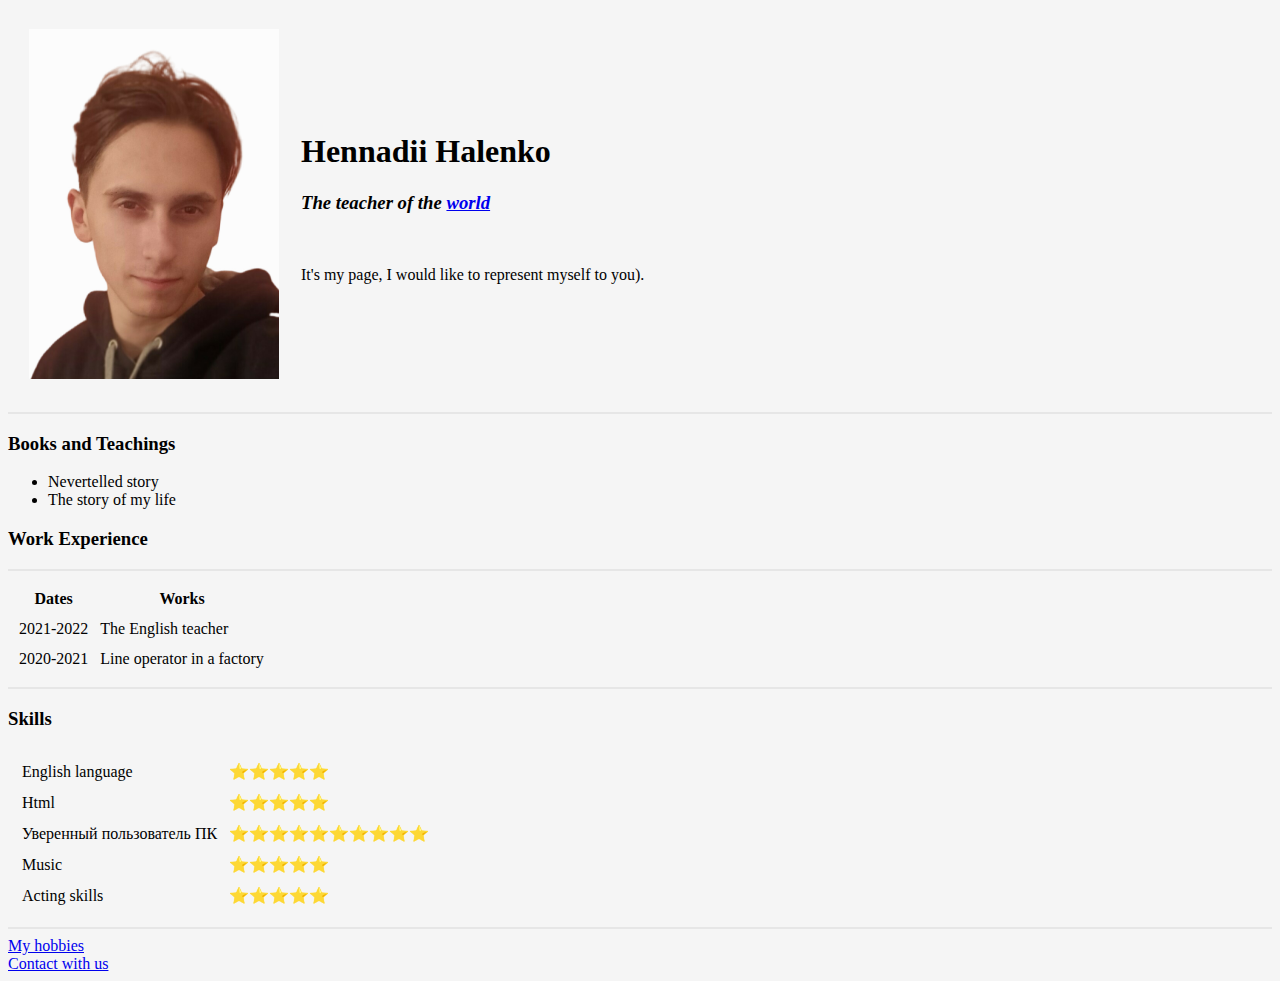
==== index.html @ 6cf0ce7c "Update index.html" ====
<!DOCTYPE html>
<html lang="en" dir="ltr">

<head>
  <meta charset="utf-8">
  <title>Hennadii's Personal Site</title>

  <style>

body {
  background-color: #F5F5F5;

}
hr {
  background-color: #E6E6E6;
  border-style: none;
  height: 2px;
}
  </style>
</head>

<body>
  <table cellspacing="20">
    <tr>
      <td> <img src="images/Hennadii_Photo.jpeg" alt="Hennadii_Halenko" height="350" width="250"></td>
      <td>
        <h1>Hennadii Halenko</h1>
        <h3><p><em>The teacher of the <strong><a href="http://questeng.online">world</a></strong></em></p></h3>
          <br>
        <p>It's my page, I would like to represent myself to you).</p>
      </td>
    </tr>
  </table>

  <hr size="3" noshade>
  <h3>Books and Teachings</h3>
  <ul>
    <li>Nevertelled story</li>
    <li>The story of my life</li>
  </ul>
<h3>Work Experience</h3>
  <hr size="3" noshade>
<table cellspacing="10">
  <thead>
    <th>Dates</th>
    <th>Works</th>
  </thead>
  <tbody>
    <tr>
      <td>2021-2022</td>
      <td>The English teacher</td>
    </tr>
    <tr>
      <td>2020-2021</td>
      <td>Line operator in a factory</td>
    </tr>

  </tbody>

</table>
<hr size="3" noshade>
<h3><strong>Skills</strong></h3>
<table>
<tr>
  <td>
    <table cellspacing="10">
        <tr>
          <td>English language</td>
          <td>⭐⭐⭐⭐⭐</td>
        </tr>
        <tr>
         <td>Html</td>
         <td>⭐⭐⭐⭐⭐</td>
        </tr>
        <tr>
          <td>Уверенный пользователь ПК</td>
          <td>⭐⭐⭐⭐⭐⭐⭐⭐⭐⭐</td>
        </tr>
        <tr>
          <td>Music</td>
          <td>⭐⭐⭐⭐⭐</td>
        </tr>
        <tr>
          <td>Acting skills</td>
          <td>⭐⭐⭐⭐⭐</td>
        </tr>
    </table>
  </td>
</tr>
</table>
  <hr size="3" noshade>
<a href="hobbies.html">My hobbies</a>
<br>
<a href="contacts.html">Contact with us</a>
</body>

</html>
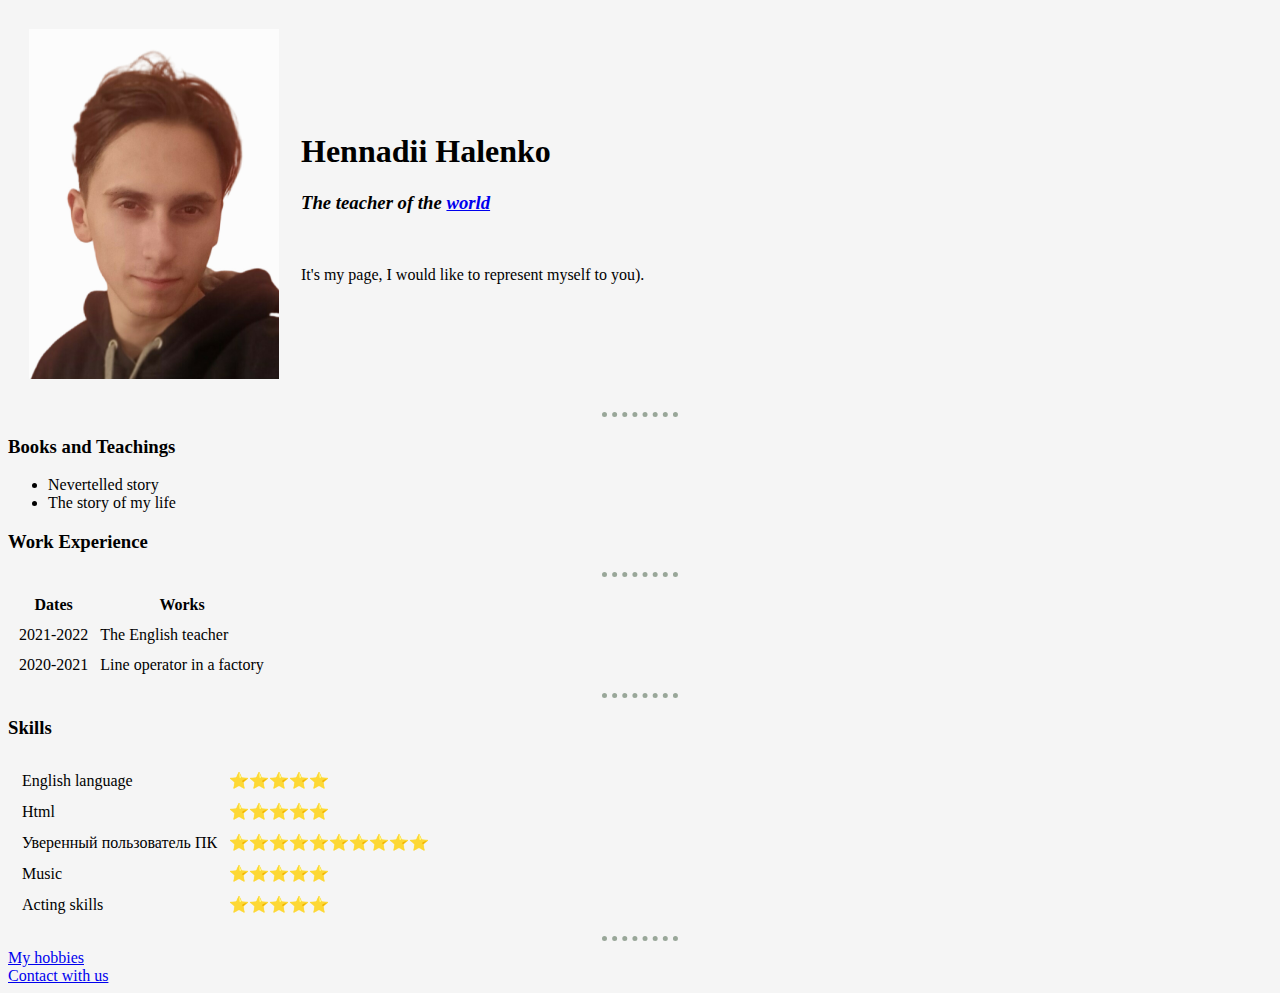
==== commit b2126c35: "Update index.html" ====
--- a/index.html
+++ b/index.html
@@ -12,9 +12,12 @@
 
 }
 hr {
-  background-color: #E6E6E6;
+  border-color: #99A799;
+  border-width: 5px;
   border-style: none;
-  height: 2px;
+  border-top-style: dotted;
+
+  width: 6%;
 }
   </style>
 </head>
@@ -32,14 +35,14 @@
     </tr>
   </table>
 
-  <hr size="3" noshade>
+  <hr>
   <h3>Books and Teachings</h3>
   <ul>
     <li>Nevertelled story</li>
     <li>The story of my life</li>
   </ul>
 <h3>Work Experience</h3>
-  <hr size="3" noshade>
+  <hr>
 <table cellspacing="10">
   <thead>
     <th>Dates</th>
@@ -58,7 +61,7 @@
   </tbody>
 
 </table>
-<hr size="3" noshade>
+<hr>
 <h3><strong>Skills</strong></h3>
 <table>
 <tr>
@@ -88,7 +91,7 @@
   </td>
 </tr>
 </table>
-  <hr size="3" noshade>
+  <hr>
 <a href="hobbies.html">My hobbies</a>
 <br>
 <a href="contacts.html">Contact with us</a>
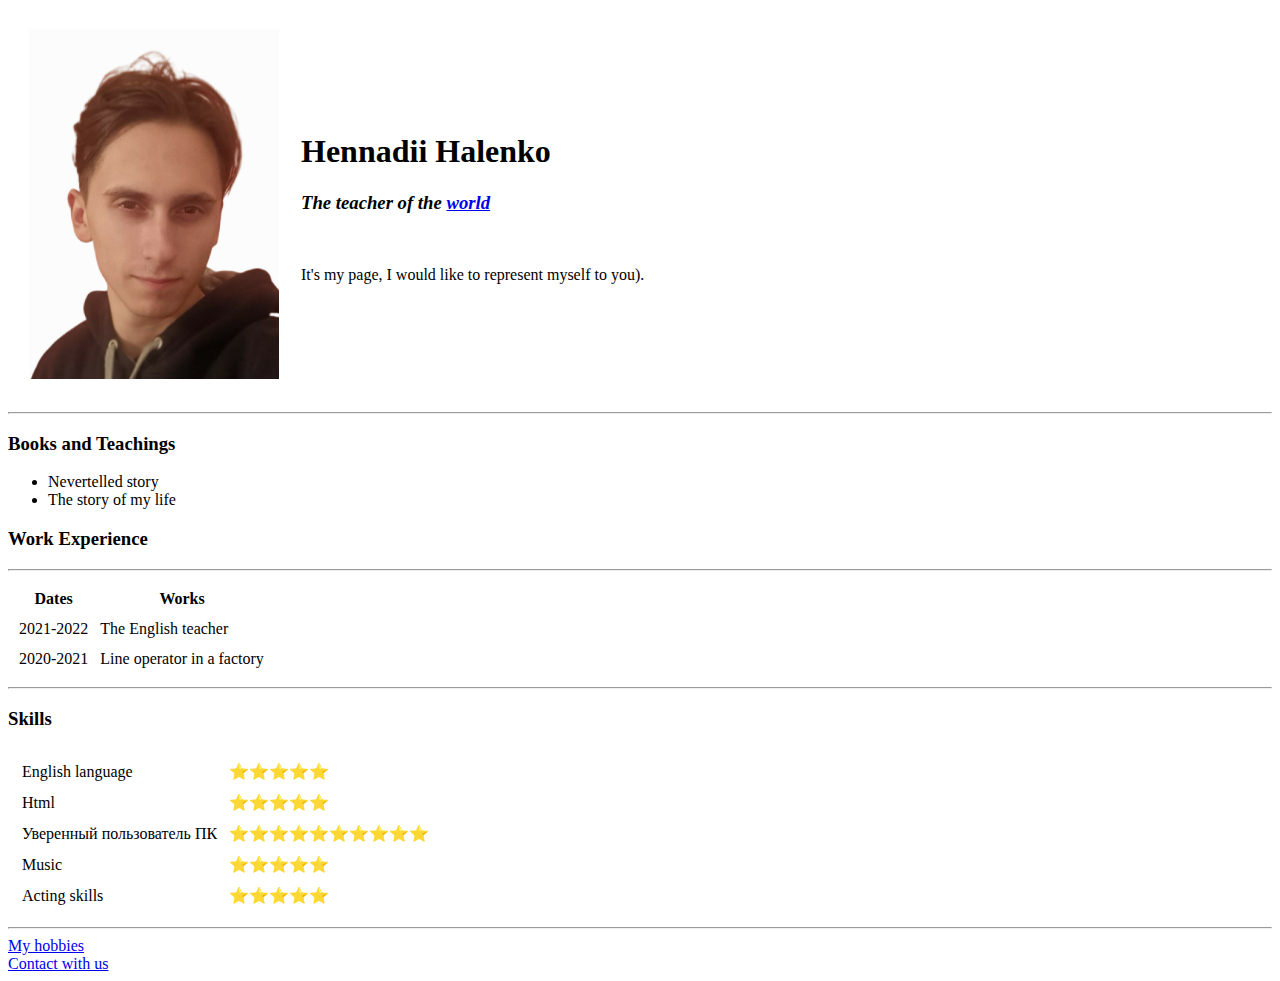
==== commit 30a34fb7: "Update index.html" ====
--- a/index.html
+++ b/index.html
@@ -4,22 +4,7 @@
 <head>
   <meta charset="utf-8">
   <title>Hennadii's Personal Site</title>
-
-  <style>
-
-body {
-  background-color: #F5F5F5;
-
-}
-hr {
-  border-color: #99A799;
-  border-width: 5px;
-  border-style: none;
-  border-top-style: dotted;
-
-  width: 6%;
-}
-  </style>
+  <link rel="stylesheet" href="css/styles.css">
 </head>
 
 <body>
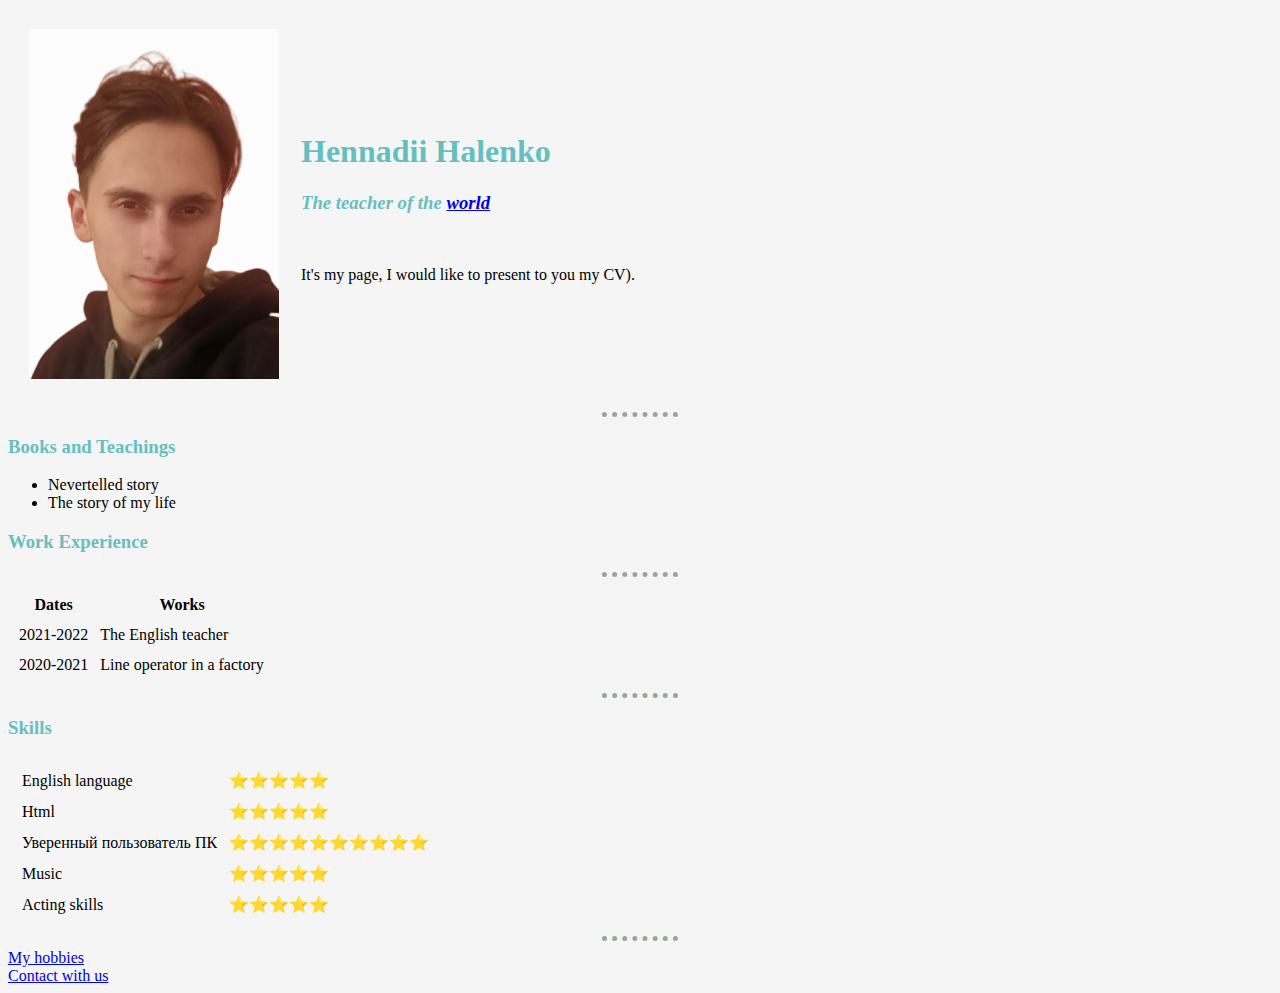
==== commit dde75bad: "Update index.html" ====
--- a/index.html
+++ b/index.html
@@ -1,6 +1,5 @@
 <!DOCTYPE html>
 <html lang="en" dir="ltr">
-
 <head>
   <meta charset="utf-8">
   <title>Hennadii's Personal Site</title>
@@ -15,7 +14,7 @@
         <h1>Hennadii Halenko</h1>
         <h3><p><em>The teacher of the <strong><a href="http://questeng.online">world</a></strong></em></p></h3>
           <br>
-        <p>It's my page, I would like to represent myself to you).</p>
+        <p>It's my page, I would like to present to you my CV).</p>
       </td>
     </tr>
   </table>
--- a/css/styles.css
+++ b/css/styles.css
@@ -0,0 +1,21 @@
+body {
+  background-color: #F5F5F5;
+
+}
+hr {
+  border-color: #99A799;
+  border-width: 5px;
+  border-style: none;
+  border-top-style: dotted;
+
+  width: 6%;
+}
+
+h1 {
+  color: #66BFBF
+}
+
+h3 {
+color: #66BFBF
+
+}
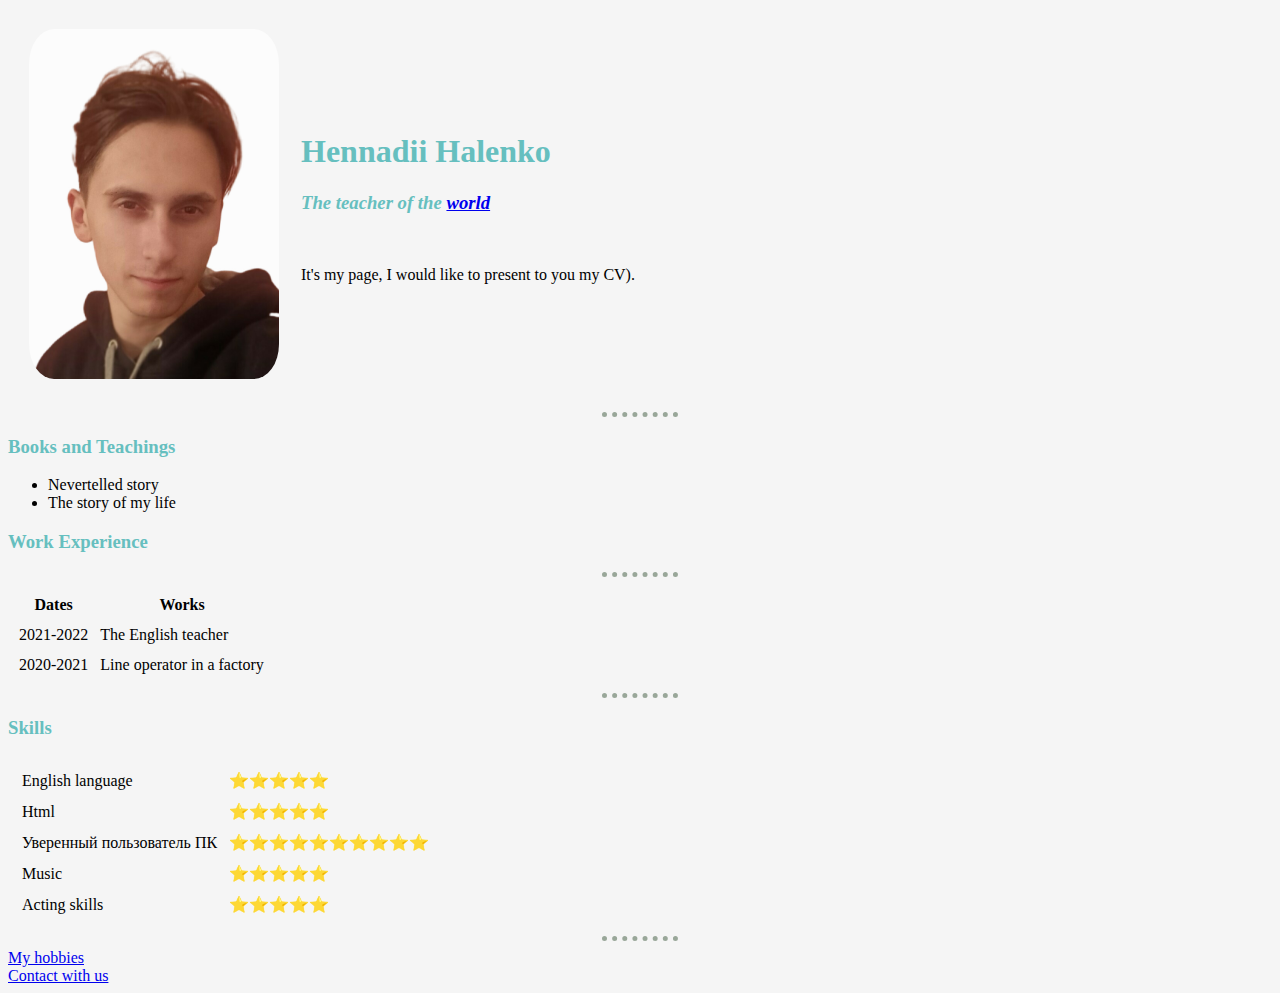
==== commit ef2f76a8: "Update index.html" ====
--- a/index.html
+++ b/index.html
@@ -9,10 +9,10 @@
 <body>
   <table cellspacing="20">
     <tr>
-      <td> <img src="images/Hennadii_Photo.jpeg" alt="Hennadii_Halenko" height="350" width="250"></td>
+      <td> <img class="circular" src="images/Hennadii_Photo.jpeg" alt="Hennadii_Halenko" height="350" width="250"></td>
       <td>
         <h1>Hennadii Halenko</h1>
-        <h3><p><em>The teacher of the <strong><a href="http://questeng.online">world</a></strong></em></p></h3>
+        <h3><p><em>The teacher of the <strong><a class="world" href="http://questeng.online">world</a></strong></em></p></h3>
           <br>
         <p>It's my page, I would like to present to you my CV).</p>
       </td>
@@ -76,9 +76,9 @@
 </tr>
 </table>
   <hr>
-<a href="hobbies.html">My hobbies</a>
+<a class="world" href="hobbies.html">My hobbies</a>
 <br>
-<a href="contacts.html">Contact with us</a>
+<a class="world" href="contacts.html">Contact with us</a>
 </body>
 
 </html>
--- a/css/styles.css
+++ b/css/styles.css
@@ -19,3 +19,12 @@
 color: #66BFBF
 
 }
+
+.world:hover {
+color: gold;
+}
+
+.circular {
+  background-color: gold;
+  border-radius: 10%;
+}
